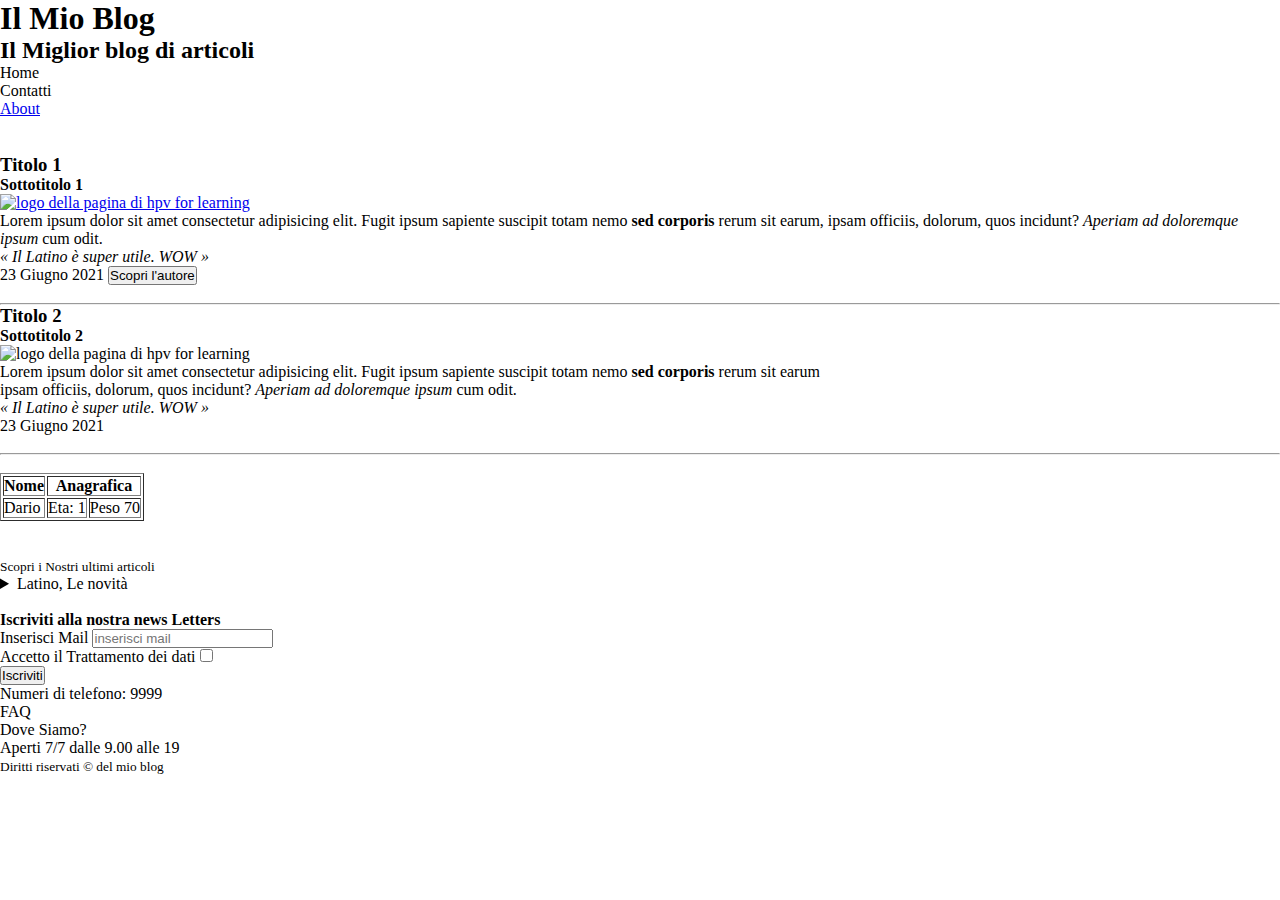
==== index.html @ 11c9b8fc "first commit" ====
<!DOCTYPE html>
<html lang="it">
  <head>
    <meta charset="utf-8" />
    <meta name="description" content="questo è il mio primo sito" />
    <meta name="author" content="@hpv_4Learning" />
    <meta
      name="keywords"
      content="sono una intestazione, bel paragrafo, sottotitolo"
    />
    <title>Il Primo Blog</title>
    <link rel="stylesheet" href="./styles/style.css"/>
  </head>

  <body>
    <header>
      <h1>Il Mio Blog</h1>
      <h2>Il Miglior blog di articoli</h2>
    </header>
    <!-- INIZIO BARRA DI NAVIGAZIONE -->
    <nav>
      <ul>
        <li>Home</li>
        <li>Contatti</li>
        <li>
          <a href="about.html"> About </a>
        </li>
      </ul>
    </nav>
    <!--FINE NAVIGAZIONE-->
    <br />
    <br />
    <main>
      <section>
        <!--INIZIO ARTICOLI-->
        <article>
          <h3>Titolo 1</h3>
          <h4>Sottotitolo 1</h4>
          <a href="about.html">
            <img
              src="images/logo-h4l.png"
              width="200"
              height="200"
              alt="logo della pagina di hpv for learning"
            />
          </a>
          <p>
            Lorem ipsum dolor sit amet consectetur adipisicing elit. Fugit ipsum
            sapiente suscipit totam nemo <b>sed corporis</b> rerum sit earum,
            ipsam officiis, dolorum, quos incidunt?
            <cite> Aperiam ad doloremque ipsum </cite>
            cum odit.
          </p>
          <footer>
            <cite>
              <blockquote cite="https://hpv4learning.it">
                <q> Il Latino è super utile. WOW </q>
              </blockquote>
            </cite>
            <time datetime="23-01-2021"> 23 Giugno 2021</time>
            <a href="https://hpv4learning.it" target="_blank">
              <button>Scopri l'autore</button>
            </a>
          </footer>
        </article>
        <br />

        <hr />
        <article>
          <h3>Titolo 2</h3>
          <h4>Sottotitolo 2</h4>
          <img
            src="images/logo-h4l.png"
            width="200"
            height="200"
            alt="logo della pagina di hpv for learning"
          />
          <p>
            Lorem ipsum dolor sit amet consectetur adipisicing elit. Fugit ipsum
            sapiente suscipit totam nemo <b>sed corporis</b> rerum sit earum
            <br />
            ipsam officiis, dolorum, quos incidunt?
            <cite> Aperiam ad doloremque ipsum </cite>
            cum odit.
          </p>
          <footer>
            <cite>
              <blockquote cite="https://hpv4learning.it">
                <q> Il Latino è super utile. WOW </q>
              </blockquote>
            </cite>
            <time datetime="23-01-2021"> 23 Giugno 2021</time>
          </footer>
        </article>
      </section>

      <br />
      <hr />
      <br />
      <table cellpadding="6" border="1">
        <thead>
          <tr>
            <th>Nome</th>
            <th colspan="2">Anagrafica</th>
          </tr>
        </thead>
        <tbody>
          <tr>
            <td>Dario</td>
            <td>Eta: 1</td>
            <td>Peso 70</td>
          </tr>
        </tbody>
      </table>
    </main>
    <br />
    <br />
    <!--FINE ARTICOLI-->
    <aside>
      <div>
        <article>
          <small> Scopri i Nostri ultimi articoli </small>
          <details>
            <summary>Latino, Le novità</summary>
            <article>
              Lorem ipsum dolor sit amet consectetur adipisicing elit. Unde
              culpa porro, rem delectus, quos enim ex at ut labore sit quas!
            </article>
          </details>
        </article>
        <br />
        <h4>Iscriviti alla nostra news Letters</h4>
        <form>
          <label for="email"> Inserisci Mail </label>
          <input
            type="email"
            id="email"
            name="email"
            placeholder="inserisci mail"
          />
          <div>
            <label for="policies"> Accetto il Trattamento dei dati </label>
            <input type="checkbox" />
          </div>
          <button type="submit">Iscriviti</button>
        </form>
      </div>
    </aside>
    <footer>
      <ul>
        <li>Numeri di telefono: 9999</li>
        <li>FAQ</li>
        <li>Dove Siamo?</li>
        <li>Aperti 7/7 dalle 9.00 alle 19</li>
      </ul>
      <small> Diritti riservati &copy; del mio blog </small>
    </footer>
  </body>
</html>
---- styles/style.css ----
*{
    margin: 0;
    padding: 0;
    box-sizing: border-box;
}

*::after,
*::before{
    margin:0;
    padding: 0;
    box-sizing: : border-box;
}
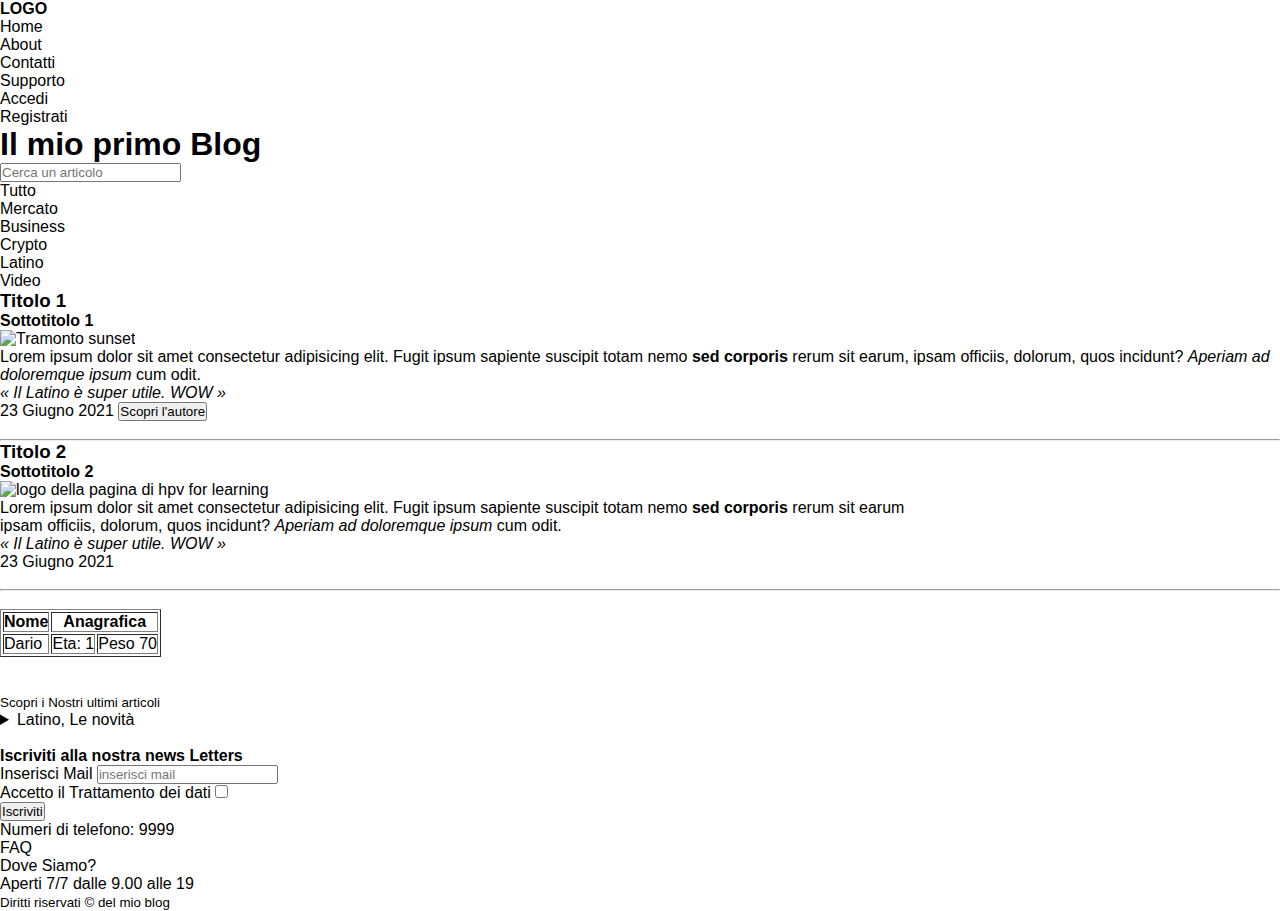
==== commit d47127e9: "Refactoring codice html e Styling di base" ====
--- a/index.html
+++ b/index.html
@@ -1,159 +1,159 @@
 <!DOCTYPE html>
 <html lang="it">
-  <head>
-    <meta charset="utf-8" />
-    <meta name="description" content="questo è il mio primo sito" />
-    <meta name="author" content="@hpv_4Learning" />
-    <meta
-      name="keywords"
-      content="sono una intestazione, bel paragrafo, sottotitolo"
-    />
-    <title>Il Primo Blog</title>
-    <link rel="stylesheet" href="./styles/style.css"/>
-  </head>
 
-  <body>
-    <header>
-      <h1>Il Mio Blog</h1>
-      <h2>Il Miglior blog di articoli</h2>
-    </header>
-    <!-- INIZIO BARRA DI NAVIGAZIONE -->
+<head>
+  <meta charset="utf-8" />
+  <meta name="description" content="questo è il mio primo sito" />
+  <meta name="author" content="@hpv_4Learning" />
+  <meta name="keywords" content="sono una intestazione, bel paragrafo, sottotitolo" />
+  <title>Il Primo Blog</title>
+  <link rel="stylesheet" href="./styles/style.css" />
+</head>
+
+<body>
+  <header id="header">
     <nav>
-      <ul>
+      <div>
+        <h4>
+          LOGO
+        </h4>
+      </div>
+      <ul id="nav-list">
         <li>Home</li>
+        <li>About</li>
         <li>Contatti</li>
-        <li>
-          <a href="about.html"> About </a>
-        </li>
+        <li>Supporto</li>
+        <li>Accedi</li>
+        <li>Registrati</li>
       </ul>
     </nav>
-    <!--FINE NAVIGAZIONE-->
+    <div>
+      <h1>Il mio primo Blog</h1>
+    </div>
+  </header>
+  <nav>
+    <ul id="nav-list">
+      <input type="text" placeholder="Cerca un articolo"/>
+      <div>
+        <ul>
+          <li>Tutto</li>
+          <li>Mercato</li>
+          <li>Business</li>
+          <li>Crypto</li>
+          <li>Latino</li>
+          <li>Video</li>
+        </ul>
+      </div>
+  </nav>
+  <!--FINE NAVIGAZIONE-->
+  <main>
+    <section>
+      <!--INIZIO ARTICOLI-->
+      <article class="post-container" id="post-1">
+        <h3 class="post-title">Titolo 1</h3>
+        <h4 class="post-subtitle">Sottotitolo 1</h4>
+        <img class="img" src="https://live.staticflickr.com/65535/33704762835_e3af4a9997_b.jpg" alt="Tramonto sunset"/>
+        <p class="post-paragraph">
+          Lorem ipsum dolor sit amet consectetur adipisicing elit. Fugit ipsum
+          sapiente suscipit totam nemo <b>sed corporis</b> rerum sit earum,
+          ipsam officiis, dolorum, quos incidunt?
+          <cite> Aperiam ad doloremque ipsum </cite>
+          cum odit.
+        </p>
+        <footer>
+          <cite>
+            <blockquote cite="https://hpv4learning.it">
+              <q> Il Latino è super utile. WOW </q>
+            </blockquote>
+          </cite>
+          <time datetime="23-01-2021"> 23 Giugno 2021</time>
+          <a href="https://hpv4learning.it" target="_blank">
+            <button>Scopri l'autore</button>
+          </a>
+        </footer>
+      </article>
+      <br />
+
+      <hr />
+      <article>
+        <h3>Titolo 2</h3>
+        <h4>Sottotitolo 2</h4>
+        <img src="images/logo-h4l.png" width="200" height="200" alt="logo della pagina di hpv for learning" />
+        <p>
+          Lorem ipsum dolor sit amet consectetur adipisicing elit. Fugit ipsum
+          sapiente suscipit totam nemo <b>sed corporis</b> rerum sit earum
+          <br />
+          ipsam officiis, dolorum, quos incidunt?
+          <cite> Aperiam ad doloremque ipsum </cite>
+          cum odit.
+        </p>
+        <footer>
+          <cite>
+            <blockquote cite="https://hpv4learning.it">
+              <q> Il Latino è super utile. WOW </q>
+            </blockquote>
+          </cite>
+          <time datetime="23-01-2021"> 23 Giugno 2021</time>
+        </footer>
+      </article>
+    </section>
+
     <br />
+    <hr />
     <br />
-    <main>
-      <section>
-        <!--INIZIO ARTICOLI-->
-        <article>
-          <h3>Titolo 1</h3>
-          <h4>Sottotitolo 1</h4>
-          <a href="about.html">
-            <img
-              src="images/logo-h4l.png"
-              width="200"
-              height="200"
-              alt="logo della pagina di hpv for learning"
-            />
-          </a>
-          <p>
-            Lorem ipsum dolor sit amet consectetur adipisicing elit. Fugit ipsum
-            sapiente suscipit totam nemo <b>sed corporis</b> rerum sit earum,
-            ipsam officiis, dolorum, quos incidunt?
-            <cite> Aperiam ad doloremque ipsum </cite>
-            cum odit.
-          </p>
-          <footer>
-            <cite>
-              <blockquote cite="https://hpv4learning.it">
-                <q> Il Latino è super utile. WOW </q>
-              </blockquote>
-            </cite>
-            <time datetime="23-01-2021"> 23 Giugno 2021</time>
-            <a href="https://hpv4learning.it" target="_blank">
-              <button>Scopri l'autore</button>
-            </a>
-          </footer>
-        </article>
-        <br />
+    <table cellpadding="6" border="1">
+      <thead>
+        <tr>
+          <th>Nome</th>
+          <th colspan="2">Anagrafica</th>
+        </tr>
+      </thead>
+      <tbody>
+        <tr>
+          <td>Dario</td>
+          <td>Eta: 1</td>
+          <td>Peso 70</td>
+        </tr>
+      </tbody>
+    </table>
+  </main>
+  <br />
+  <br />
+  <!--FINE ARTICOLI-->
+  <aside>
+    <div>
+      <article>
+        <small> Scopri i Nostri ultimi articoli </small>
+        <details>
+          <summary>Latino, Le novità</summary>
+          <article>
+            Lorem ipsum dolor sit amet consectetur adipisicing elit. Unde
+            culpa porro, rem delectus, quos enim ex at ut labore sit quas!
+          </article>
+        </details>
+      </article>
+      <br />
+      <h4>Iscriviti alla nostra news Letters</h4>
+      <form>
+        <label for="email"> Inserisci Mail </label>
+        <input type="email" id="email" name="email" placeholder="inserisci mail" />
+        <div>
+          <label for="policies"> Accetto il Trattamento dei dati </label>
+          <input type="checkbox" />
+        </div>
+        <button type="submit">Iscriviti</button>
+      </form>
+    </div>
+  </aside>
+  <footer>
+    <ul>
+      <li>Numeri di telefono: 9999</li>
+      <li>FAQ</li>
+      <li>Dove Siamo?</li>
+      <li>Aperti 7/7 dalle 9.00 alle 19</li>
+    </ul>
+    <small> Diritti riservati &copy; del mio blog </small>
+  </footer>
+</body>
 
-        <hr />
-        <article>
-          <h3>Titolo 2</h3>
-          <h4>Sottotitolo 2</h4>
-          <img
-            src="images/logo-h4l.png"
-            width="200"
-            height="200"
-            alt="logo della pagina di hpv for learning"
-          />
-          <p>
-            Lorem ipsum dolor sit amet consectetur adipisicing elit. Fugit ipsum
-            sapiente suscipit totam nemo <b>sed corporis</b> rerum sit earum
-            <br />
-            ipsam officiis, dolorum, quos incidunt?
-            <cite> Aperiam ad doloremque ipsum </cite>
-            cum odit.
-          </p>
-          <footer>
-            <cite>
-              <blockquote cite="https://hpv4learning.it">
-                <q> Il Latino è super utile. WOW </q>
-              </blockquote>
-            </cite>
-            <time datetime="23-01-2021"> 23 Giugno 2021</time>
-          </footer>
-        </article>
-      </section>
-
-      <br />
-      <hr />
-      <br />
-      <table cellpadding="6" border="1">
-        <thead>
-          <tr>
-            <th>Nome</th>
-            <th colspan="2">Anagrafica</th>
-          </tr>
-        </thead>
-        <tbody>
-          <tr>
-            <td>Dario</td>
-            <td>Eta: 1</td>
-            <td>Peso 70</td>
-          </tr>
-        </tbody>
-      </table>
-    </main>
-    <br />
-    <br />
-    <!--FINE ARTICOLI-->
-    <aside>
-      <div>
-        <article>
-          <small> Scopri i Nostri ultimi articoli </small>
-          <details>
-            <summary>Latino, Le novità</summary>
-            <article>
-              Lorem ipsum dolor sit amet consectetur adipisicing elit. Unde
-              culpa porro, rem delectus, quos enim ex at ut labore sit quas!
-            </article>
-          </details>
-        </article>
-        <br />
-        <h4>Iscriviti alla nostra news Letters</h4>
-        <form>
-          <label for="email"> Inserisci Mail </label>
-          <input
-            type="email"
-            id="email"
-            name="email"
-            placeholder="inserisci mail"
-          />
-          <div>
-            <label for="policies"> Accetto il Trattamento dei dati </label>
-            <input type="checkbox" />
-          </div>
-          <button type="submit">Iscriviti</button>
-        </form>
-      </div>
-    </aside>
-    <footer>
-      <ul>
-        <li>Numeri di telefono: 9999</li>
-        <li>FAQ</li>
-        <li>Dove Siamo?</li>
-        <li>Aperti 7/7 dalle 9.00 alle 19</li>
-      </ul>
-      <small> Diritti riservati &copy; del mio blog </small>
-    </footer>
-  </body>
 </html>--- a/styles/style.css
+++ b/styles/style.css
@@ -1,12 +1,48 @@
+/*Styling di base. Usato per colpire tutti gli elementi*/
 *{
-    margin: 0;
+    margin:0;
+    padding:0;
+    box-sizing: border-box;
+}
+
+*::after, /*After ti dice cosa succede dopo ogni altra stilizzazione*/
+*::before{ /*Before ti dice cosa succede prima di ogni altra stilizzazione*/
+    margin:0;
     padding: 0;
     box-sizing: border-box;
 }
+:root{/*E' un root style Wrapper, cioè un elemento che circonda tutta l'applicazione dove possiamo inserire delle variabili globali*/
+    --grey: #f8f8ff;
+    --grey2: #f3f4f5;
+    --grey3: #65676b;
+}
+a{
+    text-decoration: none;
+}
 
-*::after,
-*::before{
-    margin:0;
-    padding: 0;
-    box-sizing: : border-box;
+ul{
+    list-style: none;
 }
+
+body{
+    background-color: white;
+    font-family: "Montserrat", sans-serif;
+}
+
+.container{ /*Container standard*/
+    max-width: 1140px; /*Larghezza massima standard*/
+    margin: auto;
+    width: calc(100% - 48px); /*Prende la larghezza massima disponibile e toglie 48px*/
+}
+
+.flex-container{ /*Container flex*/
+    display:flex;
+}
+
+.align-center{
+    align-items:center;
+}
+
+.justify-content{
+    justify-content:center;
+}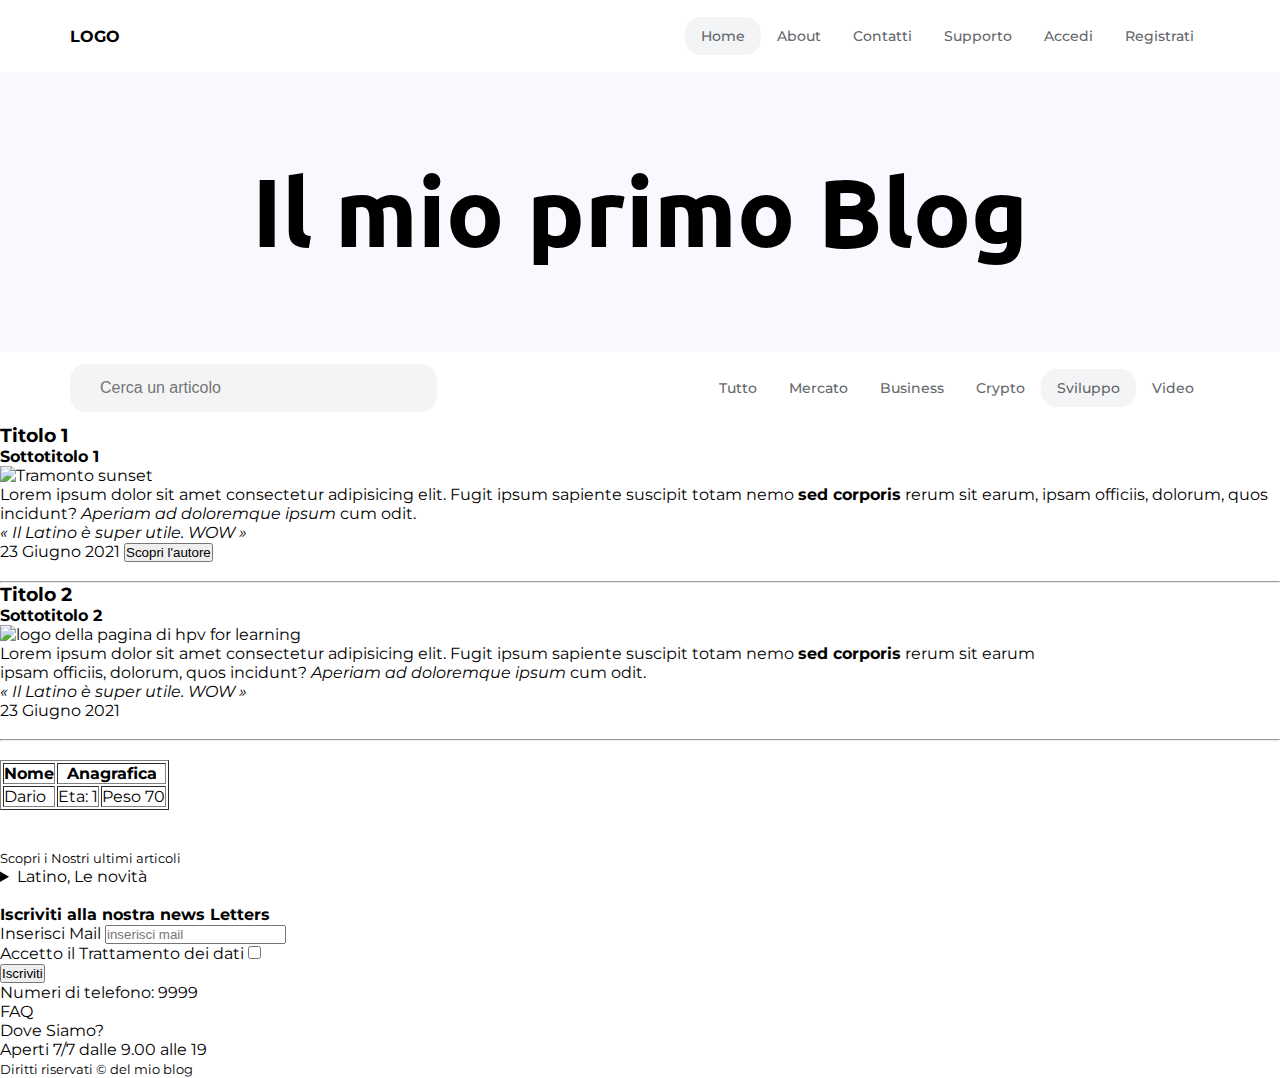
==== commit d32a4808: "Stilizzazione search-nav e il mio primo blog" ====
--- a/index.html
+++ b/index.html
@@ -2,48 +2,61 @@
 <html lang="it">
 
 <head>
+  <link rel="stylesheet" href="./styles/style.css" />
   <meta charset="utf-8" />
   <meta name="description" content="questo è il mio primo sito" />
   <meta name="author" content="@hpv_4Learning" />
   <meta name="keywords" content="sono una intestazione, bel paragrafo, sottotitolo" />
   <title>Il Primo Blog</title>
-  <link rel="stylesheet" href="./styles/style.css" />
 </head>
 
+
 <body>
+  <!-- *******NAVBAR******* -->
   <header id="header">
-    <nav>
-      <div>
-        <h4>
-          LOGO
-        </h4>
+    <nav id="navbar" class="flex-container">
+      <div class="container">
+        <div class="flex-container align-center space-between">
+          <div>
+            <h4>LOGO</h4>
+          </div>
+          <ul id="nav-list" class="flex-container">
+            <li class="active-link">Home</li>
+            <li>About</li>
+            <li>Contatti</li>
+            <li>Supporto</li>
+            <li>Accedi</li>
+            <li>Registrati</li>
+          </ul>
+        </div>
       </div>
-      <ul id="nav-list">
-        <li>Home</li>
-        <li>About</li>
-        <li>Contatti</li>
-        <li>Supporto</li>
-        <li>Accedi</li>
-        <li>Registrati</li>
-      </ul>
     </nav>
-    <div>
+
+    <!-- *******IL MIO PRIMO BLOG******* -->
+    <div id="claim" class="flex-container align-center">
+      <div class="container flex-container align-center justify-center">
       <h1>Il mio primo Blog</h1>
+      </div>
     </div>
   </header>
-  <nav>
-    <ul id="nav-list">
-      <input type="text" placeholder="Cerca un articolo"/>
+
+  <!--  -->
+  <nav id="search-nav" class="flex-container">
+    <div class="container">
+      <div class="flex-container align-center space-between">
+      <input type="text" placeholder="Cerca un articolo" />
       <div>
-        <ul>
+        <ul class="flex-container">
           <li>Tutto</li>
           <li>Mercato</li>
           <li>Business</li>
           <li>Crypto</li>
-          <li>Latino</li>
+          <li class="active-link">Sviluppo</li>
           <li>Video</li>
         </ul>
       </div>
+      </div>
+    </div>
   </nav>
   <!--FINE NAVIGAZIONE-->
   <main>
@@ -52,7 +65,7 @@
       <article class="post-container" id="post-1">
         <h3 class="post-title">Titolo 1</h3>
         <h4 class="post-subtitle">Sottotitolo 1</h4>
-        <img class="img" src="https://live.staticflickr.com/65535/33704762835_e3af4a9997_b.jpg" alt="Tramonto sunset"/>
+        <img class="img" src="https://live.staticflickr.com/65535/33704762835_e3af4a9997_b.jpg" alt="Tramonto sunset" />
         <p class="post-paragraph">
           Lorem ipsum dolor sit amet consectetur adipisicing elit. Fugit ipsum
           sapiente suscipit totam nemo <b>sed corporis</b> rerum sit earum,
--- a/styles/style.css
+++ b/styles/style.css
@@ -1,3 +1,4 @@
+@import url('https://fonts.googleapis.com/css2?family=Montserrat&family=Ubuntu:ital@1&display=swap');
 /*Styling di base. Usato per colpire tutti gli elementi*/
 *{
     margin:0;
@@ -12,10 +13,12 @@
     box-sizing: border-box;
 }
 :root{/*E' un root style Wrapper, cioè un elemento che circonda tutta l'applicazione dove possiamo inserire delle variabili globali*/
-    --grey: #f8f8ff;
+    --grey1: #f8f8ff;
     --grey2: #f3f4f5;
     --grey3: #65676b;
+    --black1: #101010;
 }
+
 a{
     text-decoration: none;
 }
@@ -28,7 +31,13 @@
     background-color: white;
     font-family: "Montserrat", sans-serif;
 }
-
+/*Definizione di elementi di stile usati spesso*/
+h1{
+    font-size: 96px;
+    line-height: 105px;
+    font-weight: 700;
+    font-family: "Ubuntu", sans-serif;
+}
 .container{ /*Container standard*/
     max-width: 1140px; /*Larghezza massima standard*/
     margin: auto;
@@ -43,6 +52,50 @@
     align-items:center;
 }
 
-.justify-content{
+.justify-center{
     justify-content:center;
-}+}
+
+.space-between{
+    justify-content: space-between;
+}
+
+#navbar{
+    background-color: white;
+    width: 100%;
+    height: 72px;
+}
+#search-nav li,
+#nav-list li{
+    padding: 10px 16px;
+    border-radius: 16px;
+    color: var(--grey3);
+    font-weight: 500;
+    font-size:14px;
+}
+.active-link{
+    background-color: var(--grey2);
+}
+
+#claim{
+    background-color: var(--grey1);
+    height: 280px;
+}
+
+#search-nav{
+    height: 72px;
+}
+
+#search-nav input{
+    max-width: 367px;
+    width: 100%;
+    height: 48px;
+    border-radius: 16px;
+    background-color: var(--grey2);
+    border:none;
+    padding-left:30px;
+    outline: none;
+    font-size: 16px;
+    color: var(--black1);
+}
+/*3:47*/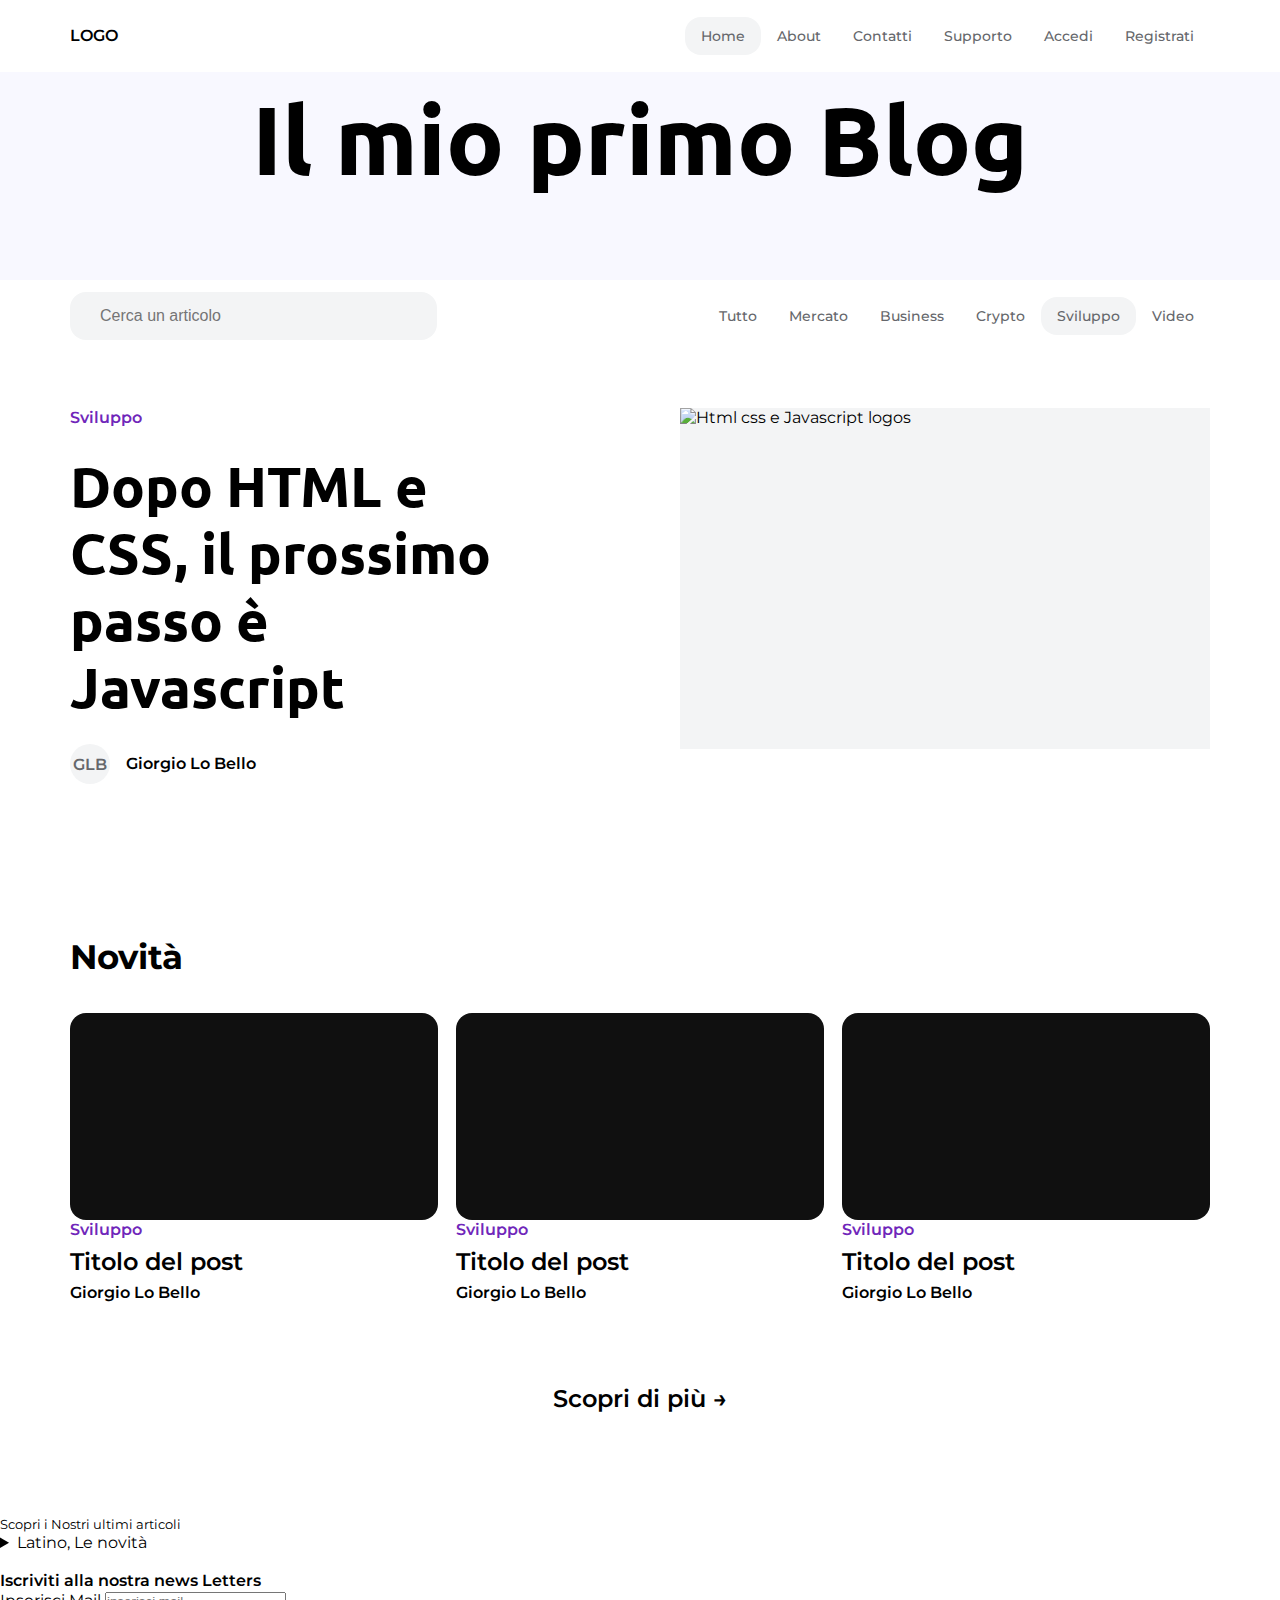
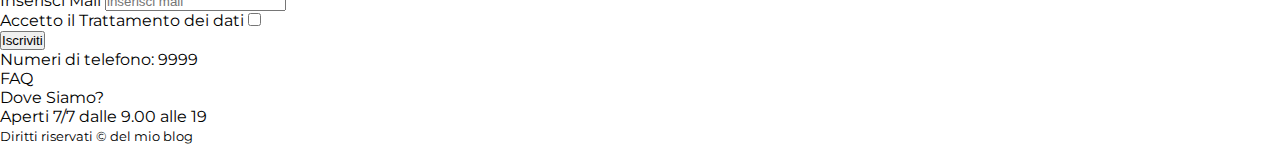
==== commit 2c01b85d: "Quarto Commit" ====
--- a/index.html
+++ b/index.html
@@ -35,104 +35,106 @@
     <!-- *******IL MIO PRIMO BLOG******* -->
     <div id="claim" class="flex-container align-center">
       <div class="container flex-container align-center justify-center">
-      <h1>Il mio primo Blog</h1>
+        <h1>Il mio primo Blog</h1>
       </div>
     </div>
   </header>
 
-  <!--  -->
+  <!-- ******SEARCH NAV****** -->
   <nav id="search-nav" class="flex-container">
     <div class="container">
       <div class="flex-container align-center space-between">
-      <input type="text" placeholder="Cerca un articolo" />
-      <div>
-        <ul class="flex-container">
-          <li>Tutto</li>
-          <li>Mercato</li>
-          <li>Business</li>
-          <li>Crypto</li>
-          <li class="active-link">Sviluppo</li>
-          <li>Video</li>
-        </ul>
-      </div>
+        <input type="text" placeholder="Cerca un articolo" />
+        <div>
+          <ul class="flex-container">
+            <li>Tutto</li>
+            <li>Mercato</li>
+            <li>Business</li>
+            <li>Crypto</li>
+            <li class="active-link">Sviluppo</li>
+            <li>Video</li>
+          </ul>
+        </div>
       </div>
     </div>
   </nav>
   <!--FINE NAVIGAZIONE-->
+
+  <!--INIZIO ARTICOLI-->
   <main>
-    <section>
-      <!--INIZIO ARTICOLI-->
-      <article class="post-container" id="post-1">
-        <h3 class="post-title">Titolo 1</h3>
-        <h4 class="post-subtitle">Sottotitolo 1</h4>
-        <img class="img" src="https://live.staticflickr.com/65535/33704762835_e3af4a9997_b.jpg" alt="Tramonto sunset" />
-        <p class="post-paragraph">
-          Lorem ipsum dolor sit amet consectetur adipisicing elit. Fugit ipsum
-          sapiente suscipit totam nemo <b>sed corporis</b> rerum sit earum,
-          ipsam officiis, dolorum, quos incidunt?
-          <cite> Aperiam ad doloremque ipsum </cite>
-          cum odit.
-        </p>
-        <footer>
-          <cite>
-            <blockquote cite="https://hpv4learning.it">
-              <q> Il Latino è super utile. WOW </q>
-            </blockquote>
-          </cite>
-          <time datetime="23-01-2021"> 23 Giugno 2021</time>
-          <a href="https://hpv4learning.it" target="_blank">
-            <button>Scopri l'autore</button>
-          </a>
-        </footer>
-      </article>
-      <br />
 
-      <hr />
-      <article>
-        <h3>Titolo 2</h3>
-        <h4>Sottotitolo 2</h4>
-        <img src="images/logo-h4l.png" width="200" height="200" alt="logo della pagina di hpv for learning" />
-        <p>
-          Lorem ipsum dolor sit amet consectetur adipisicing elit. Fugit ipsum
-          sapiente suscipit totam nemo <b>sed corporis</b> rerum sit earum
-          <br />
-          ipsam officiis, dolorum, quos incidunt?
-          <cite> Aperiam ad doloremque ipsum </cite>
-          cum odit.
-        </p>
-        <footer>
-          <cite>
-            <blockquote cite="https://hpv4learning.it">
-              <q> Il Latino è super utile. WOW </q>
-            </blockquote>
-          </cite>
-          <time datetime="23-01-2021"> 23 Giugno 2021</time>
-        </footer>
+    <!-- ARTICOLO 1: Dopo HTML e CSS.... + immagine + author name -->
+    <section id="fixed-article">
+      <article class="post-container flex-container container" id="main-article">
+        <div class="text-container flex-container">
+          <h4 class="post-category brand">Sviluppo</h4>
+          <h2 class="post-title">Dopo HTML e CSS, il prossimo passo è Javascript</h2>
+          <footer class="flex-container align-center">
+            <div class="author-box flex-container justify-center align-center">
+              <p>GLB</p>
+            </div>
+            <h6 class="author-name">Giorgio Lo Bello</h6>
+          </footer>
+        </div>
+        <div class="img-container">
+          <img class="img"
+            src="https://developerpitstop.com/wp-content/uploads/2021/08/html-css-js-1024x568.jpeg?ezimgfmt=ng:webp/ngcb1"
+            alt="Html css e Javascript logos" />
+        </div>
       </article>
     </section>
 
-    <br />
-    <hr />
-    <br />
-    <table cellpadding="6" border="1">
-      <thead>
-        <tr>
-          <th>Nome</th>
-          <th colspan="2">Anagrafica</th>
-        </tr>
-      </thead>
-      <tbody>
-        <tr>
-          <td>Dario</td>
-          <td>Eta: 1</td>
-          <td>Peso 70</td>
-        </tr>
-      </tbody>
-    </table>
+    <!-- ARTICOLO 2: -->
+    <section class="content-section">
+      <div class="section-wrapper container flex-container">
+        <h3 class="section-title">Novità</h3>
+        <div class="article-list flex-container align-center space-between">
+
+          <article class="post flex-container" >
+            <div class="img-container"></div>
+            <div>
+              <h6 class="post-category brand">Sviluppo</h6>
+              <h3 class="post-title">Titolo del post</h3>
+            </div>
+            <footer>
+              <h6 class="author-name">Giorgio Lo Bello</h6>
+            </footer>
+          </article>
+
+          <article class="post flex-container" >
+            <div class="img-container"></div>
+            <div>
+              <h6 class="post-category brand">Sviluppo</h6>
+              <h3 class="post-title">Titolo del post</h3>
+            </div>
+            <footer>
+              <h6 class="author-name">Giorgio Lo Bello</h6>
+            </footer>
+          </article>
+
+          <article class="post flex-container" >
+            <div class="img-container"></div>
+            <div>
+              <h6 class="post-category brand">Sviluppo</h6>
+              <h3 class="post-title">Titolo del post</h3>
+            </div>
+            <footer>
+              <h6 class="author-name">Giorgio Lo Bello</h6>
+            </footer>
+          </article>
+        </div>
+      </div>
+      <div class="flex-container justify-center align-center cta">
+        Scopri di più &#8594; 
+      </div>
+    </section>
+
+    
   </main>
-  <br />
-  <br />
   <!--FINE ARTICOLI-->
+
+
+
   <aside>
     <div>
       <article>
--- a/styles/style.css
+++ b/styles/style.css
@@ -17,6 +17,8 @@
     --grey2: #f3f4f5;
     --grey3: #65676b;
     --black1: #101010;
+    --brand-color: #7026ba;
+    --haver-brand-color: #842fda;
 }
 
 a{
@@ -31,12 +33,28 @@
     background-color: white;
     font-family: "Montserrat", sans-serif;
 }
-/*Definizione di elementi di stile usati spesso*/
+
 h1{
     font-size: 96px;
     line-height: 105px;
+    font-weight: 800;
+    font-family: "Ubuntu", sans-serif;
+}
+h2{
+    font-size: 56px;
+    line-height: 67px;
+    font-family: "Ubuntu", sans-serif;
     font-weight: 700;
-    font-family: "Ubuntu", sans-serif;
+}
+h3{
+    font-size: 24px;
+    line-height: 43px;
+    font-weight: 600;
+}
+h4,h6{
+    font-weight: 600;
+    font-size: 16px;
+    line-height: 20px;
 }
 .container{ /*Container standard*/
     max-width: 1140px; /*Larghezza massima standard*/
@@ -60,10 +78,16 @@
     justify-content: space-between;
 }
 
+.brand{
+    color: var(--brand-color);
+}
+/*Fine Styling di base*/
+
 #navbar{
     background-color: white;
     width: 100%;
     height: 72px;
+    position: fixed;
 }
 #search-nav li,
 #nav-list li{
@@ -98,4 +122,89 @@
     font-size: 16px;
     color: var(--black1);
 }
-/*3:47*/+#fixed-article{
+    margin-top: 56px;
+    margin-bottom: 56px;
+}
+#main-article{
+    gap: 151px;
+}
+#main-article .text-container{
+    flex-direction: column;
+    gap: 24px;
+}
+#main-article .img-container{
+    position: relative; /*Permette di definire come si comporta l'elemento rispetto all'organizzazione e alla gerarchia che diamo al nostro HTML.
+    Di default è static. I valori possono essere:
+        -relative  ,diciamo che questa posizione diventa di riferimento per altri elementi al suo interno
+        -fixed , l'elemento rimane al suo posto anche se si sposta la pagina*/
+    width:  530px;
+    height: 341px;
+    flex-grow: 1;
+    flex-shrink: 0;
+    overflow: hidden; /*Definisce come ci si comporta con il contenuto che esce dai suoi bordi (530x341).
+    Con hidden diciamo che tutto ciò che esce dal bordo viene nascosto*/
+    background-color: var(--grey2);
+}
+
+#main-article .img-container .img{
+    position: absolute;
+    width: 100%;
+    height: 100%;
+}
+
+#main-article footer{
+    gap: 16px;
+}
+
+#main-article .author-box{
+    height: 40px;
+    width: 40px;
+    border-radius: 50%;
+    background-color: var(--grey2);
+}
+
+#main-article .author-box p{
+    color: var(--grey3);
+    font-weight: 600;
+}
+
+.content-section{
+    padding:96px 0 101px 0;
+}
+.content-section .section-wrapper{
+    flex-direction: column;
+    gap: 34px;
+}
+
+.content-section .section-title{
+    font-size: 34px;
+    font-weight: 700;
+}
+.content-section .section-wrapper .article-list{
+    gap: 10px;
+}
+.content-section .section-wrapper .post{
+    flex-direction: column;
+}
+
+.content-section .section-wrapper .post .img-container{
+    position: relative;
+    width: 368px;
+    height: 207px;
+    background-color: var(--black1);
+    border-radius: 16px;
+}
+
+.content-section .cta{
+    margin-top: 81px;
+    font-size: 24px;
+    font-weight: 600;
+    cursor: pointer;
+    transition: all 125ms ease;
+}
+
+.content-section .cta:hover{
+    color: var(--haver-brand-color);
+}
+/*4:24*/
